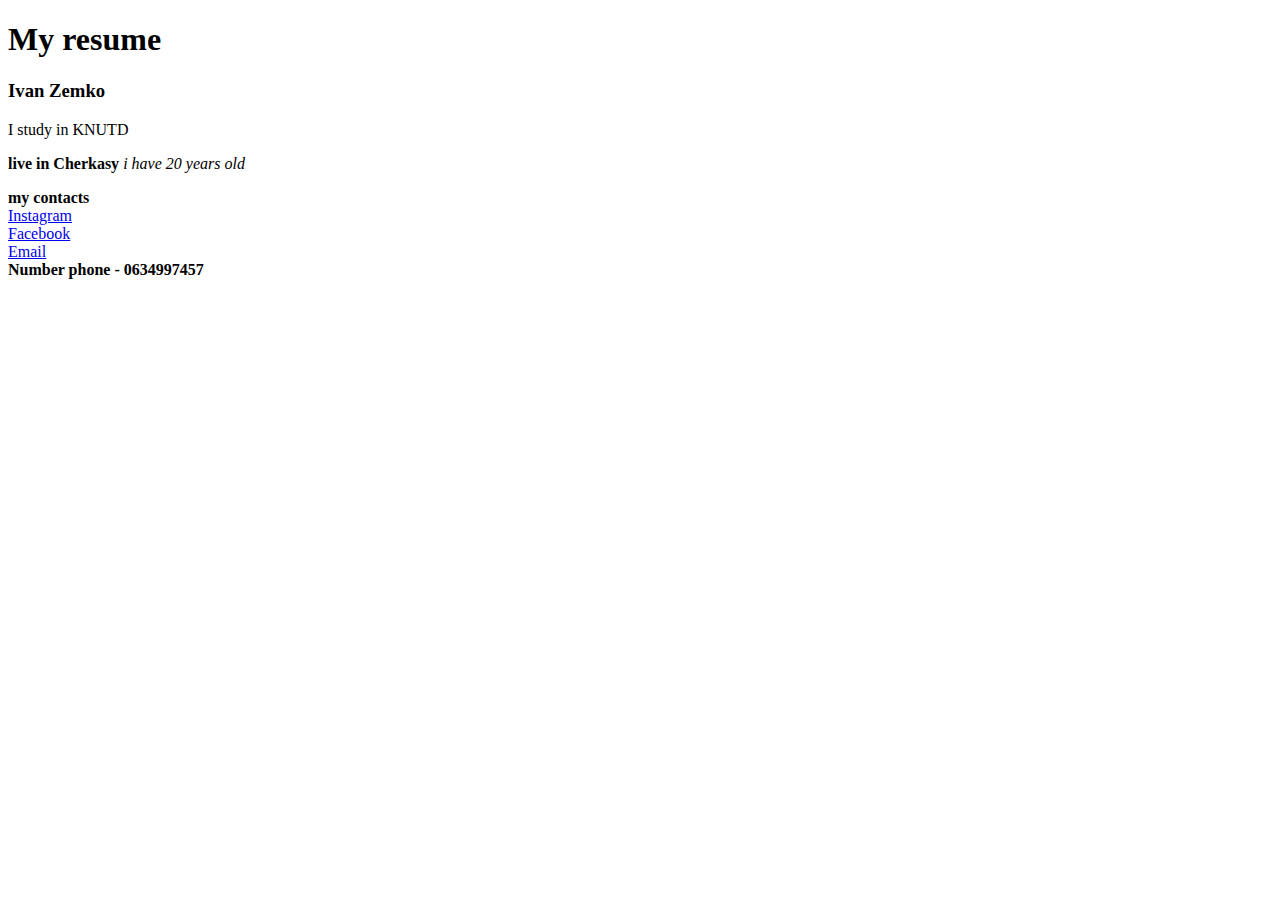
==== index.html @ ba0e7c41 "modified file index.html" ====
<!DOCTYPE html>
<html lang="en">
<head>
    <meta charset="UTF-8">
    <meta name="viewport" content="width=device-width, initial-scale=1.0">
    <title>test_site_hw_1</title>
</head>
<body>
    <h1>My resume</h1>
    <h3>Ivan Zemko</h3>
    <p>I study in KNUTD</p>
    <P>
        <b>live in Cherkasy</b>
        <em>i have 20 years old</em>
    </P>
    <p>
        <b>my contacts</b><br>
        <a href="#">Instagram</a><br>
        <a href="#">Facebook</a><br>
        <a href="#">Email</a><br>
        <b>Number phone - 0634997457</b>
    </p>
</body>
</html>
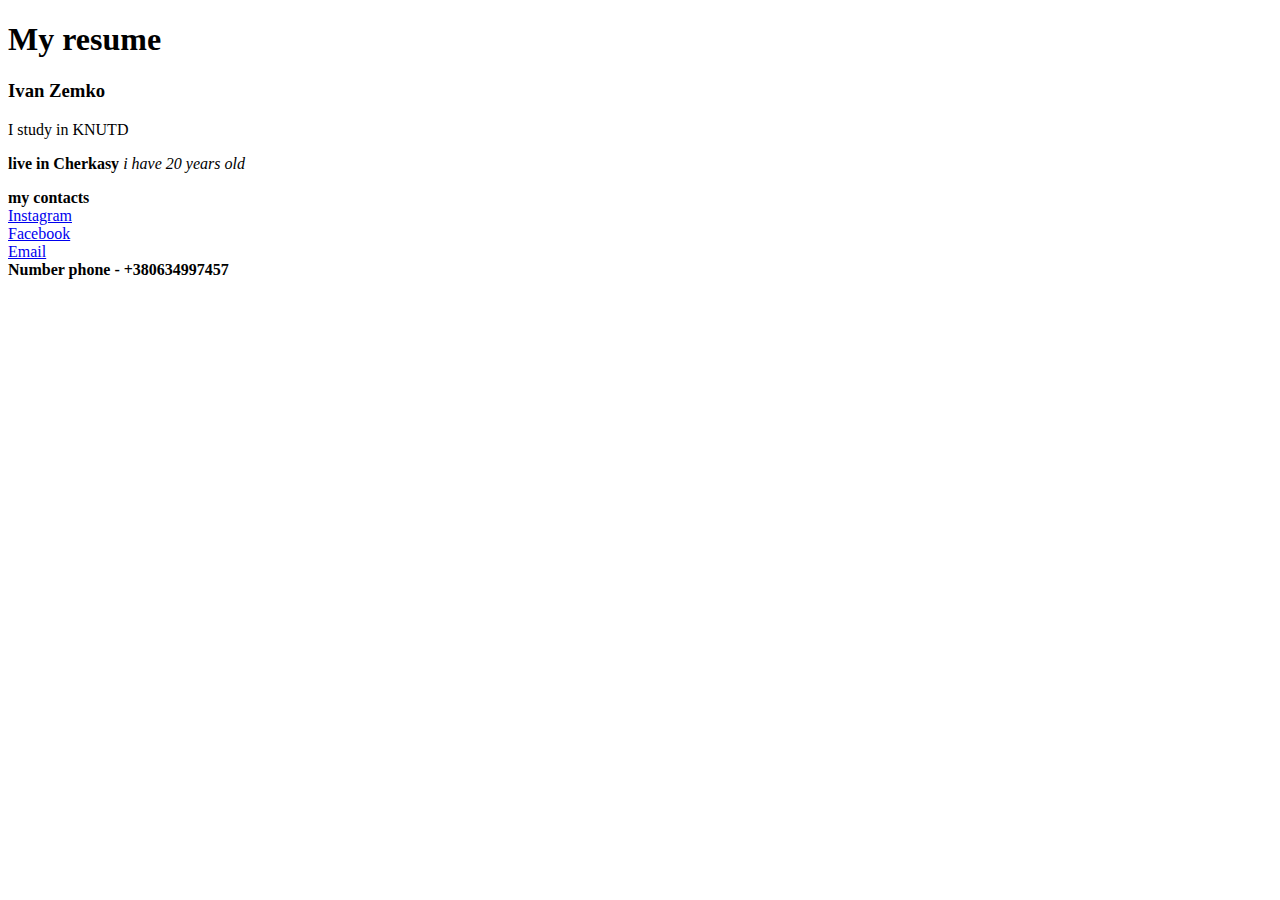
==== commit 7e4e7353: "changed number phone" ====
--- a/index.html
+++ b/index.html
@@ -18,7 +18,7 @@
         <a href="#">Instagram</a><br>
         <a href="#">Facebook</a><br>
         <a href="#">Email</a><br>
-        <b>Number phone - 0634997457</b>
+        <b>Number phone - +380634997457</b>
     </p>
 </body>
 </html>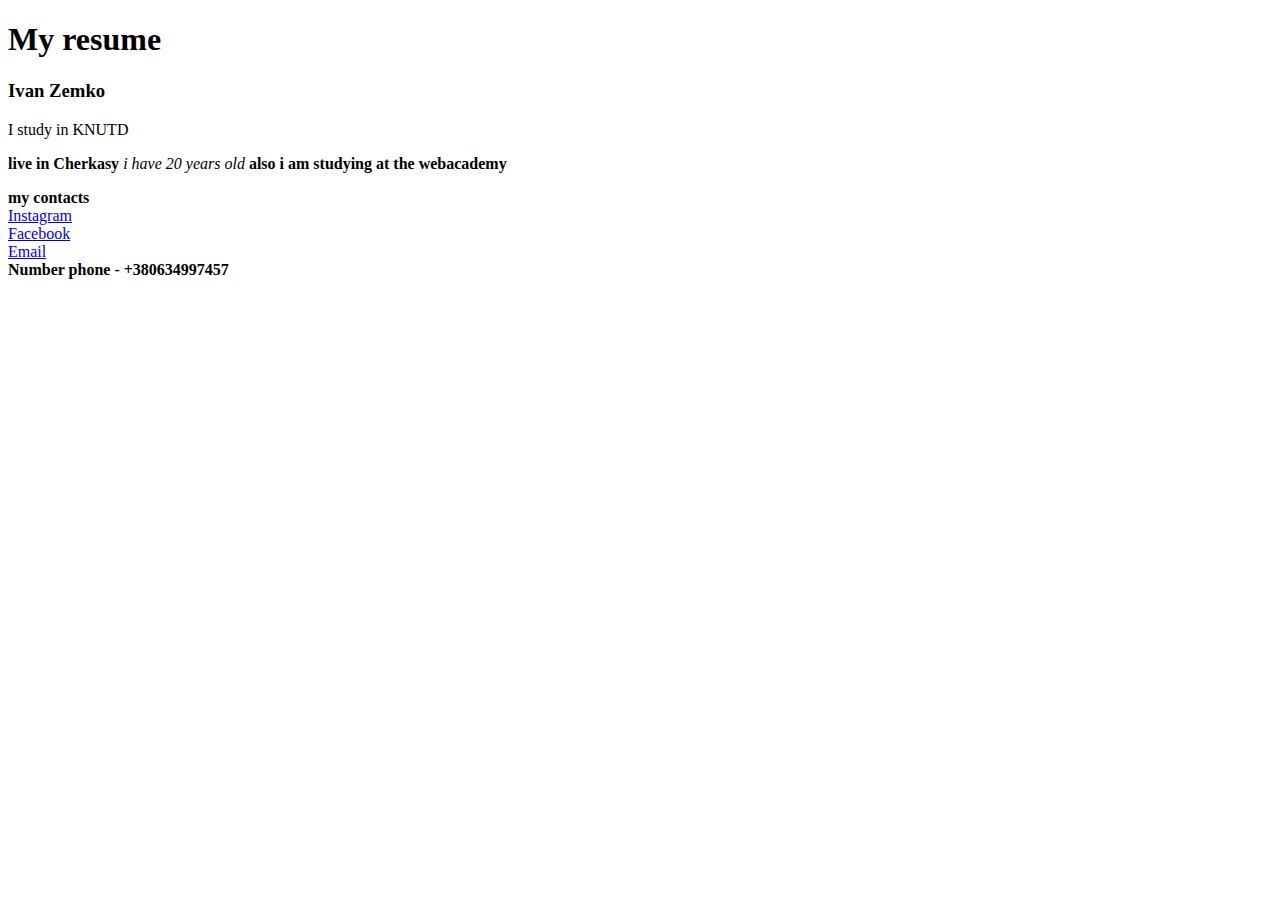
==== commit c2f9bddf: "added some information about study" ====
--- a/index.html
+++ b/index.html
@@ -12,6 +12,7 @@
     <P>
         <b>live in Cherkasy</b>
         <em>i have 20 years old</em>
+        <b>also i am studying at the webacademy</b>
     </P>
     <p>
         <b>my contacts</b><br>
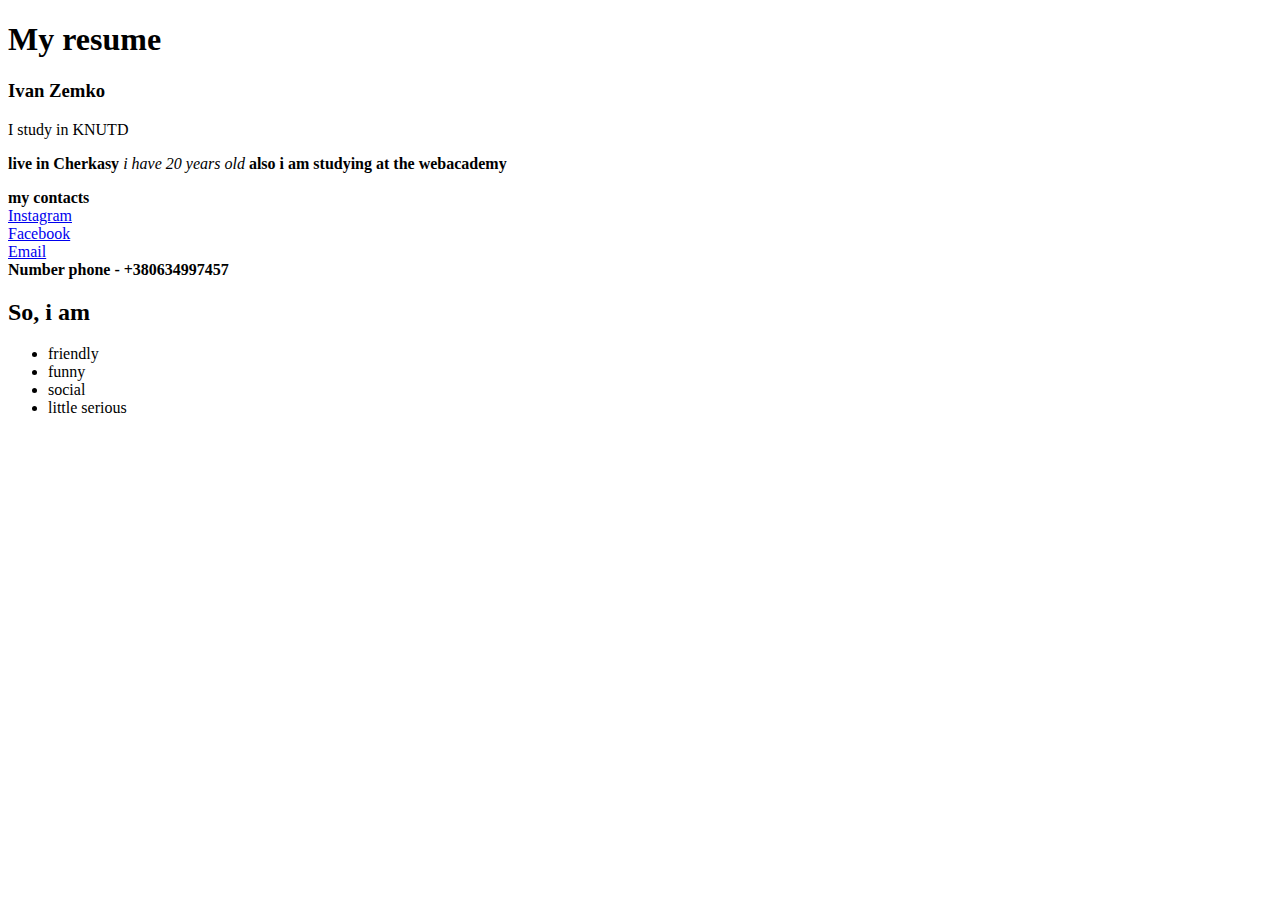
==== commit a3bf89db: "added some info about myself(list)" ====
--- a/index.html
+++ b/index.html
@@ -21,5 +21,12 @@
         <a href="#">Email</a><br>
         <b>Number phone - +380634997457</b>
     </p>
+    <h2>So, i am</h2>
+    <ul>
+        <li>friendly</li>
+        <li>funny</li>
+        <li>social</li>
+        <li>little serious</li>
+    </ul>
 </body>
 </html>